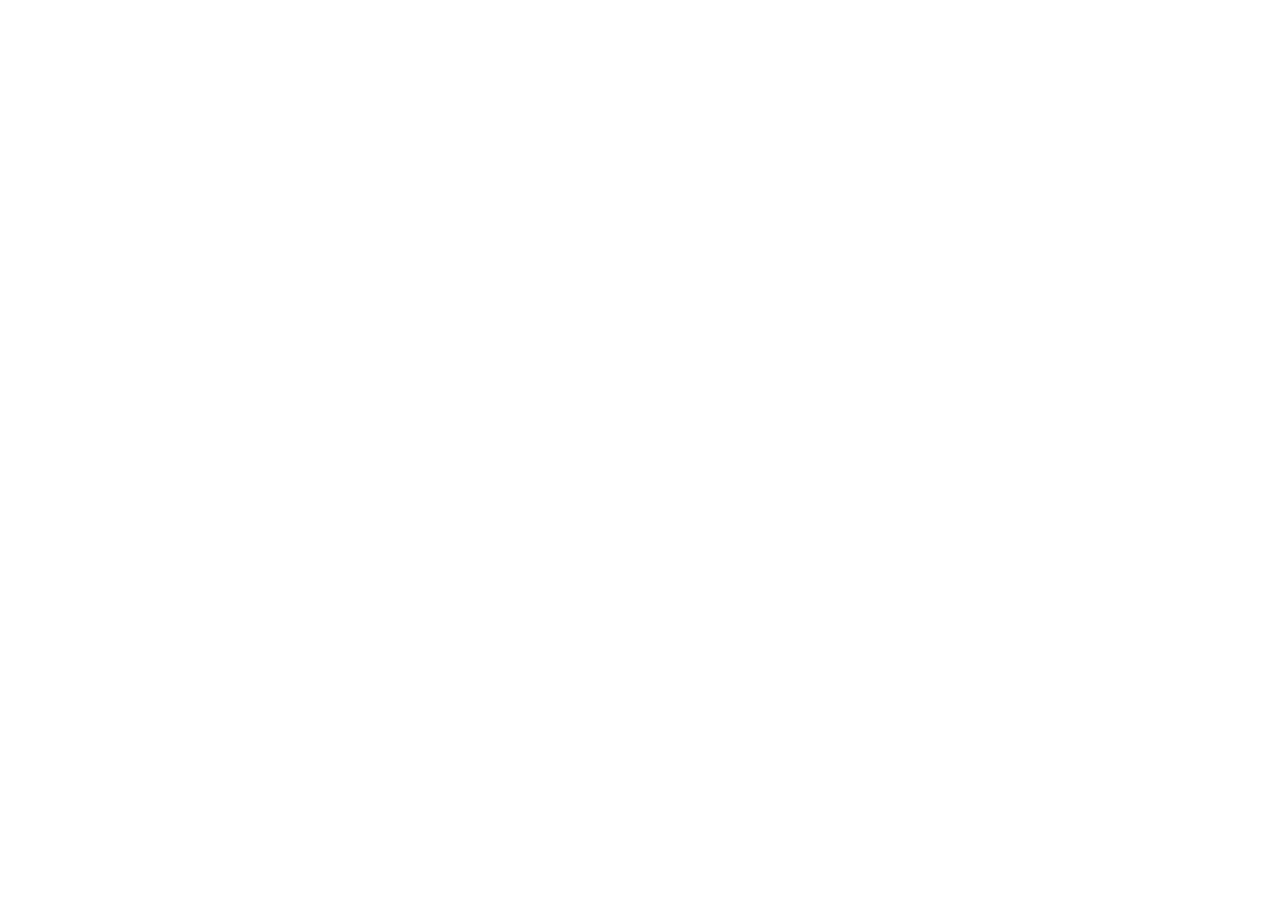
==== blog.html @ e7ef6cc8 "Se ha creado todas las paginas que contendrá nuestra web y el README.md" ====
<!DOCTYPE html>
<html lang="es">
<head>
    <meta charset="UTF-8">
    <meta name="viewport" content="width=device-width, initial-scale=1.0">
    <title></title>
</head>
<body>
   <header>
        
   </header>
   <main>

   </main>
   <footer>

   </footer> 
</body>
</html>
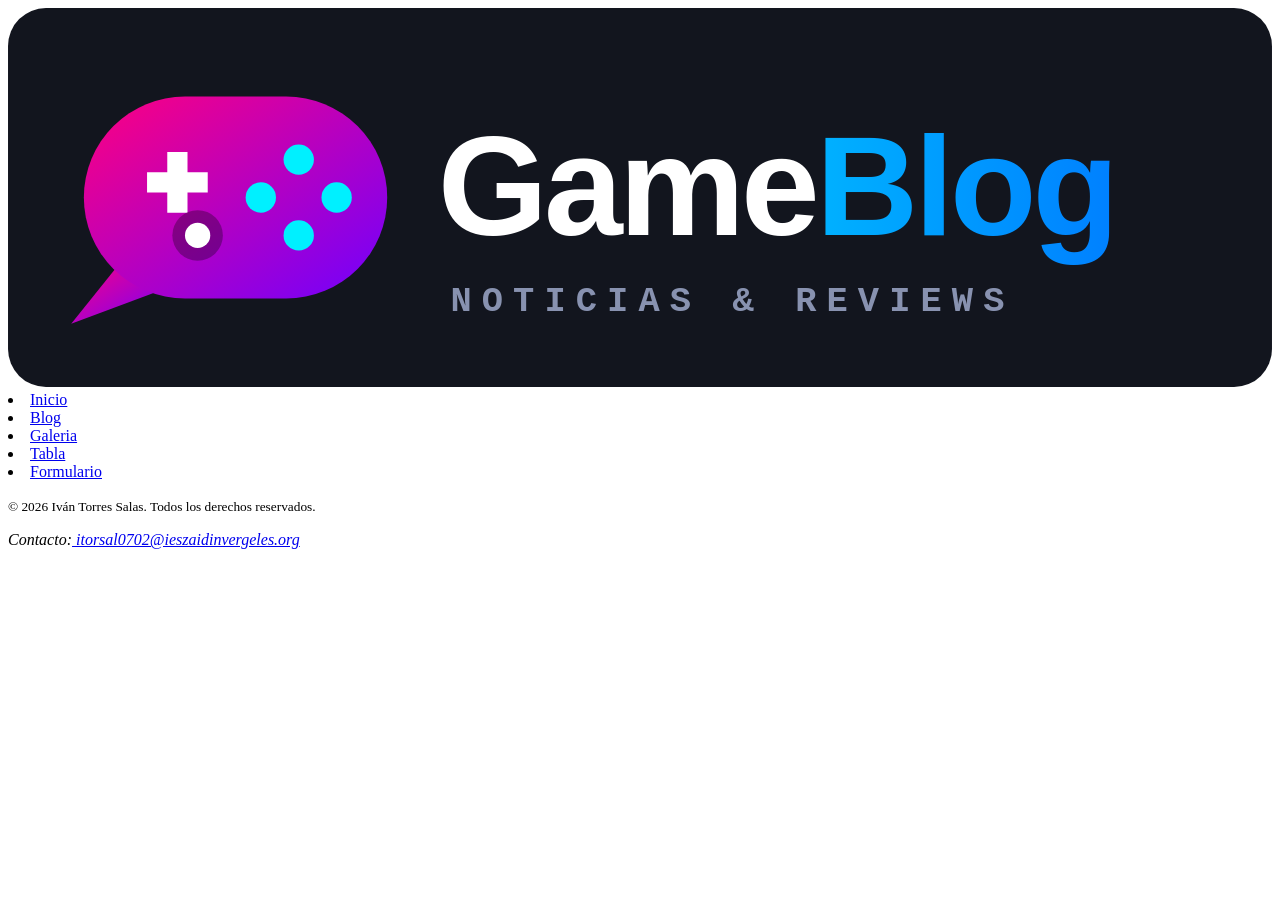
==== commit dbe32a9d: "Se ha creado el navegdor de la pagina, la cabecera y el pie de pagina de todas las paginas, tambiens" ====
--- a/blog.html
+++ b/blog.html
@@ -4,16 +4,29 @@
     <meta charset="UTF-8">
     <meta name="viewport" content="width=device-width, initial-scale=1.0">
     <title></title>
+    <link rel="icon" href="img/logo.svg">
 </head>
 <body>
    <header>
-        
+        <a href="index.html">
+            <img src="img/log.svg" alt="logo web">
+        </a>       
+        <nav>
+            <li><a href="index.html">Inicio</a></li>
+            <li><a href="blog.html">Blog</a></li>
+            <li><a href="galeria.html">Galeria</a></li>
+            <li><a href="tabla.html">Tabla</a></li>
+            <li><a href="formulario.html">Formulario</a></li>
+        </nav>
    </header>
    <main>
 
    </main>
    <footer>
-
+        <p><small>&copy; 2026 Iván Torres Salas. Todos los derechos reservados.</small></p>            
+        <address>
+            Contacto:<a href="mailto:itorsal0702@ieszaidinvergeles.org"> itorsal0702@ieszaidinvergeles.org</a>
+        </address>  
    </footer> 
 </body>
 </html>
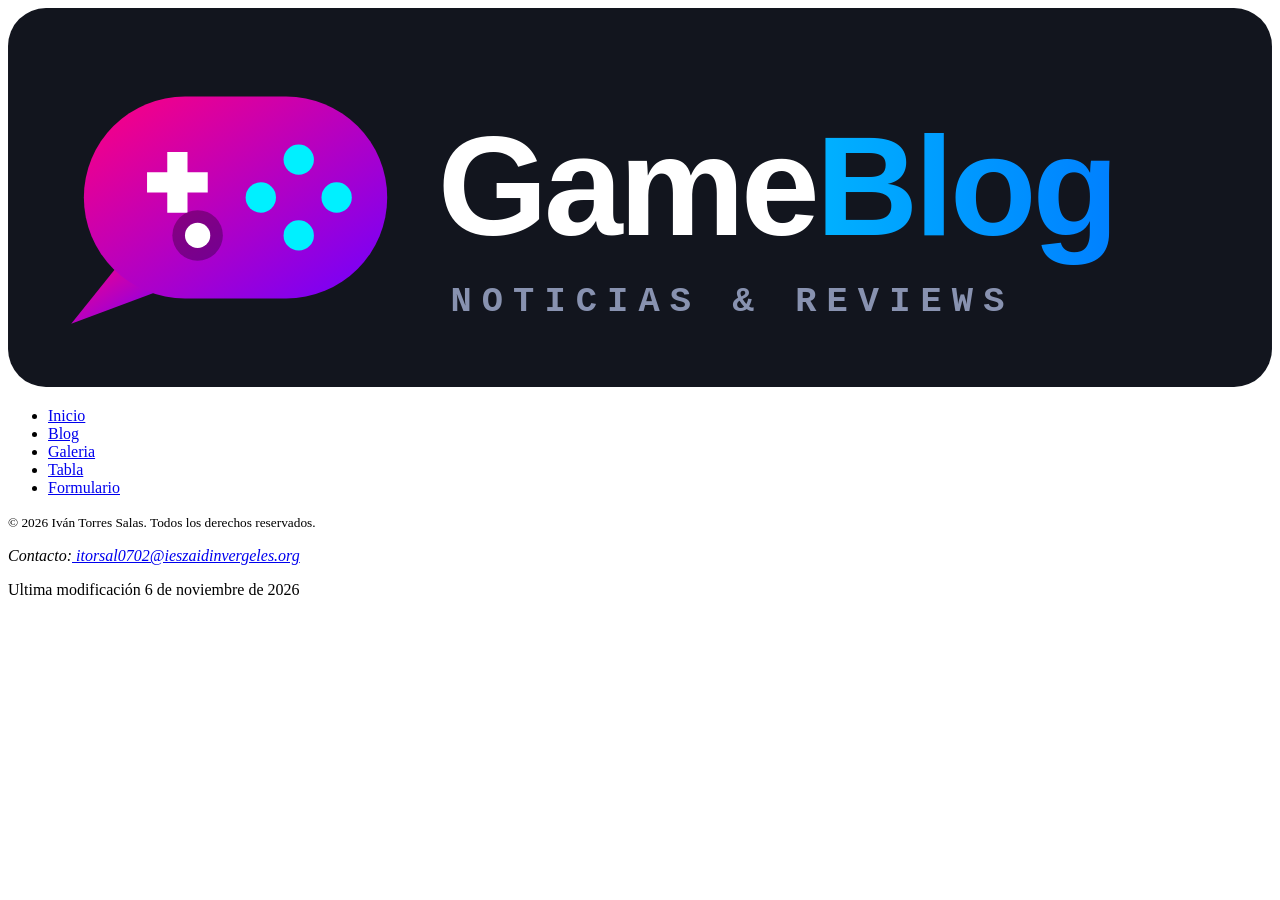
==== commit 7e004f44: "El navegador de la web ha sido arreglado y se ha completado los pies de pagina" ====
--- a/blog.html
+++ b/blog.html
@@ -12,11 +12,13 @@
             <img src="img/log.svg" alt="logo web">
         </a>       
         <nav>
-            <li><a href="index.html">Inicio</a></li>
-            <li><a href="blog.html">Blog</a></li>
-            <li><a href="galeria.html">Galeria</a></li>
-            <li><a href="tabla.html">Tabla</a></li>
-            <li><a href="formulario.html">Formulario</a></li>
+            <ul>
+                <li><a href="index.html">Inicio</a></li>
+                <li><a href="blog.html">Blog</a></li>
+                <li><a href="galeria.html">Galeria</a></li>
+                <li><a href="tabla.html">Tabla</a></li>
+                <li><a href="formulario.html">Formulario</a></li>
+            </ul>
         </nav>
    </header>
    <main>
@@ -26,7 +28,8 @@
         <p><small>&copy; 2026 Iván Torres Salas. Todos los derechos reservados.</small></p>            
         <address>
             Contacto:<a href="mailto:itorsal0702@ieszaidinvergeles.org"> itorsal0702@ieszaidinvergeles.org</a>
-        </address>  
+        </address>
+        <p>Ultima modificación <time datetime="06/11/2026">6 de noviembre de 2026</time></p> 
    </footer> 
 </body>
 </html>
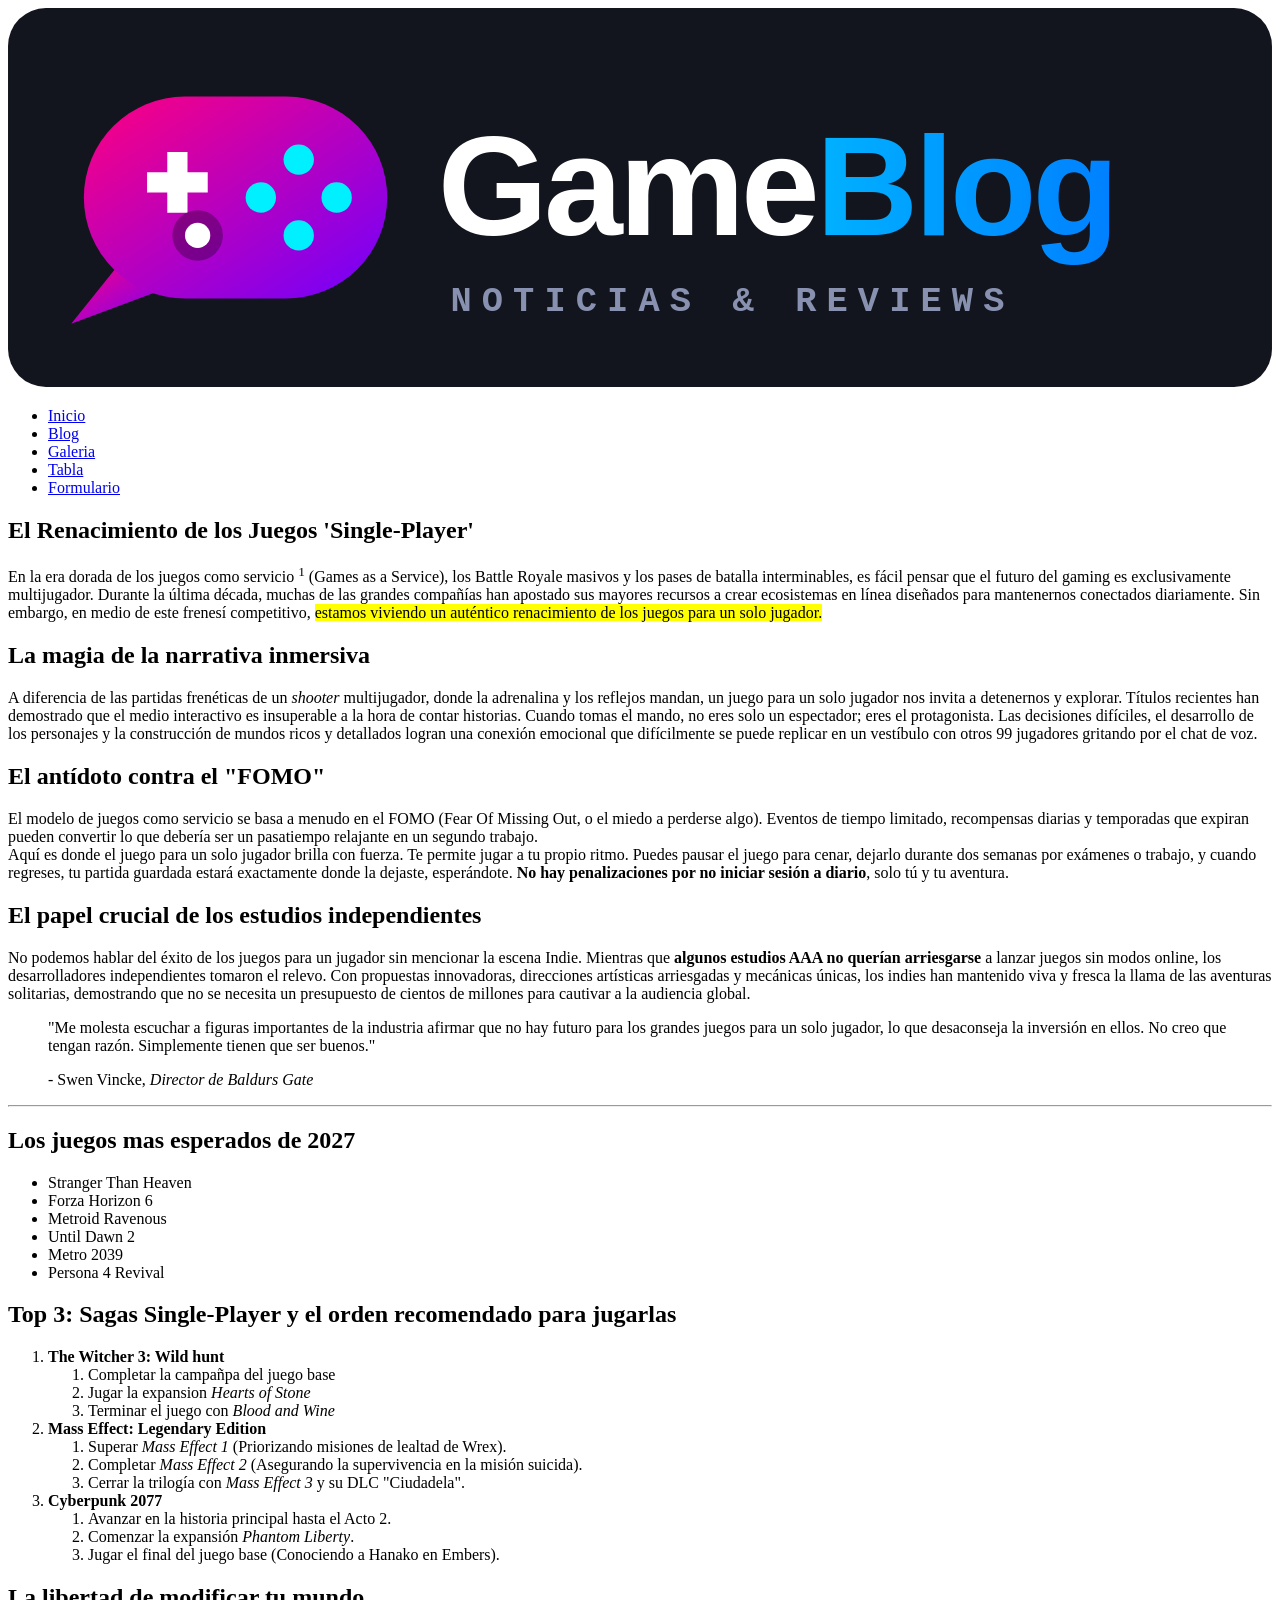
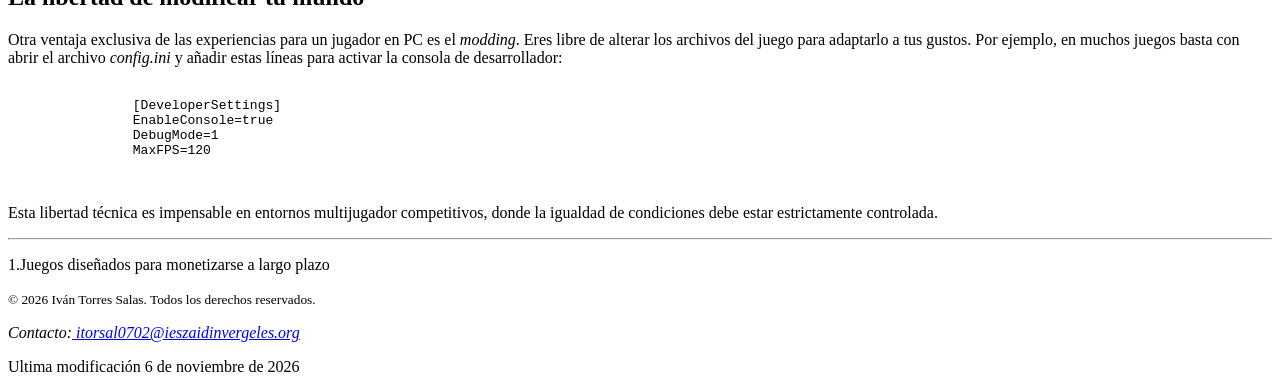
==== commit 012ae6ea: "Se ha creado la pagina de blog usando diversas etiquetas" ====
--- a/blog.html
+++ b/blog.html
@@ -1,16 +1,18 @@
 <!DOCTYPE html>
 <html lang="es">
+
 <head>
     <meta charset="UTF-8">
     <meta name="viewport" content="width=device-width, initial-scale=1.0">
     <title></title>
-    <link rel="icon" href="img/logo.svg">
+    <link rel="icon" href="img/favicon.svg">
 </head>
+
 <body>
-   <header>
+    <header>
         <a href="index.html">
             <img src="img/log.svg" alt="logo web">
-        </a>       
+        </a>
         <nav>
             <ul>
                 <li><a href="index.html">Inicio</a></li>
@@ -20,16 +22,136 @@
                 <li><a href="formulario.html">Formulario</a></li>
             </ul>
         </nav>
-   </header>
-   <main>
+    </header>
+    <main>
+        <article>
+            <header>
+                <h1>El Renacimiento de los Juegos 'Single-Player'</h1>
+                <p>En la era <span>dorada</span> de los juegos como servicio <sup>1</sup> (Games as a Service), los
+                    Battle Royale masivos y los
+                    pases de batalla interminables, es fácil pensar que el futuro del gaming es exclusivamente
+                    multijugador. Durante la última década, muchas de las grandes compañías han apostado sus mayores
+                    recursos a crear ecosistemas en línea diseñados para mantenernos conectados diariamente. Sin
+                    embargo, en medio de este frenesí competitivo, <mark>estamos viviendo un auténtico renacimiento de
+                        los
+                        juegos para un solo jugador.</mark></p>
+            </header>
+            <section>
+                <h2>La magia de la narrativa inmersiva</h2>
+                <p>A diferencia de las partidas frenéticas de un <i>shooter</i> multijugador, donde la adrenalina y los
+                    reflejos mandan, un juego para un solo jugador nos invita a detenernos y explorar. Títulos recientes
+                    han demostrado que el medio interactivo es insuperable a la hora de contar historias. Cuando tomas
+                    el mando, no eres solo un espectador; eres el protagonista. Las decisiones difíciles, el desarrollo
+                    de los personajes y la construcción de mundos ricos y detallados logran una conexión emocional que
+                    difícilmente se puede replicar en un vestíbulo con otros 99 jugadores gritando por el chat de voz.
+                </p>
+            </section>
+            <section>
+                <h2>El antídoto contra el "FOMO"</h2>
+                <p>
+                    El modelo de juegos como servicio se basa a menudo en el FOMO (Fear Of Missing Out, o el miedo a
+                    perderse algo). Eventos de tiempo limitado, recompensas diarias y temporadas que expiran pueden
+                    convertir lo que debería ser un pasatiempo relajante en un segundo trabajo.<br>
+                    Aquí es donde el juego para un solo jugador brilla con fuerza. Te permite jugar a tu propio ritmo.
+                    Puedes pausar el juego para cenar, dejarlo durante dos semanas por exámenes o trabajo, y cuando
+                    regreses, tu partida guardada estará exactamente donde la dejaste, esperándote. <strong>No hay
+                        penalizaciones por no iniciar sesión a diario</strong>, solo tú y tu aventura.
+                </p>
+            </section>
+            <section>
+                <h2>El papel crucial de los estudios independientes</h2>
+                <p>No podemos hablar del éxito de los juegos para un jugador sin mencionar la escena Indie. Mientras que
+                    <b>algunos estudios AAA no querían arriesgarse</b> a lanzar juegos sin modos online, los
+                    desarrolladores
+                    independientes tomaron el relevo. Con propuestas innovadoras, direcciones artísticas arriesgadas y
+                    mecánicas únicas, los indies han mantenido viva y fresca la llama de las aventuras solitarias,
+                    demostrando que no se necesita un presupuesto de cientos de millones para cautivar a la audiencia
+                    global.
+                </p>
+                <blockquote
+                    cite="https://es.ign.com/baldurs-gate-iii-1/214293/news/los-juegos-single-player-no-estan-muertos-el-jefe-de-baldurs-gate-3-defiende-el-formato">
+                    <p>
+                        "Me molesta escuchar a figuras importantes de la industria afirmar que no hay futuro para los
+                        grandes juegos para un solo jugador, lo que desaconseja la inversión en ellos. No creo que
+                        tengan razón. Simplemente tienen que ser buenos."
+                    </p>
+                    <p>- Swen Vincke, <cite>Director de Baldurs Gate</cite></p>
+                </blockquote>
+            </section>
+            <hr>
 
-   </main>
-   <footer>
-        <p><small>&copy; 2026 Iván Torres Salas. Todos los derechos reservados.</small></p>            
+        </article>
+        <section>
+            <h2>Los juegos mas esperados de 2027</h2>
+            <ul>
+                <li>Stranger Than Heaven</li>
+                <li>Forza Horizon 6</li>
+                <li>Metroid Ravenous</li>
+                <li>Until Dawn 2</li>
+                <li>Metro 2039</li>
+                <li>Persona 4 Revival</li>
+            </ul>
+        </section>
+        <section>
+            <h2>Top 3: Sagas Single-Player y el orden recomendado para jugarlas</h2>
+            <ol>
+                <li>
+                    <strong>The Witcher 3: Wild hunt</strong>
+                    <ol>
+                        <li>Completar la campañpa del juego base</li>
+                        <li>Jugar la expansion <em>Hearts of Stone</em></li>
+                        <li>Terminar el juego con <em>Blood and Wine</em></li>
+                    </ol>
+                </li>
+                <li>
+                    <strong>Mass Effect: Legendary Edition</strong>
+                    <ol>
+                        <li>Superar <em>Mass Effect 1</em> (Priorizando misiones de lealtad de Wrex).</li>
+                        <li>Completar <em>Mass Effect 2</em> (Asegurando la supervivencia en la misión suicida).</li>
+                        <li>Cerrar la trilogía con <em>Mass Effect 3</em> y su DLC "Ciudadela".</li>
+                    </ol>
+                </li>
+                <li>
+                    <strong>Cyberpunk 2077</strong>
+                    <ol>
+                        <li>Avanzar en la historia principal hasta el Acto 2.</li>
+                        <li>Comenzar la expansión <em>Phantom Liberty</em>.</li>
+                        <li>Jugar el final del juego base (Conociendo a Hanako en Embers).</li>
+                    </ol>
+                </li>
+            </ol>
+        </section>
+        <section>
+            <h2>La libertad de modificar tu mundo</h2>
+            <p>Otra ventaja exclusiva de las experiencias para un jugador en PC es el <em>modding</em>. Eres libre
+                de alterar los archivos del juego para adaptarlo a tus gustos. Por ejemplo, en muchos juegos basta
+                con abrir el archivo <em>config.ini</em> y añadir estas líneas para activar la consola de
+                desarrollador:</p>
+
+            <pre>
+                <code>
+                [DeveloperSettings]
+                EnableConsole=true
+                DebugMode=1
+                MaxFPS=120
+                </code>
+            </pre>
+
+            <p>
+                Esta libertad técnica es impensable en entornos multijugador competitivos, donde la igualdad de
+                condiciones debe estar estrictamente controlada.
+            </p>
+        </section>
+    </main>
+    <hr>
+    <footer>
+        <p>1.Juegos diseñados para monetizarse a largo plazo</p>
+        <p><small>&copy; 2026 Iván Torres Salas. Todos los derechos reservados.</small></p>
         <address>
             Contacto:<a href="mailto:itorsal0702@ieszaidinvergeles.org"> itorsal0702@ieszaidinvergeles.org</a>
         </address>
-        <p>Ultima modificación <time datetime="06/11/2026">6 de noviembre de 2026</time></p> 
-   </footer> 
+        <p>Ultima modificación <time datetime="06-11-2026">6 de noviembre de 2026</time></p>
+    </footer>
 </body>
+
 </html>
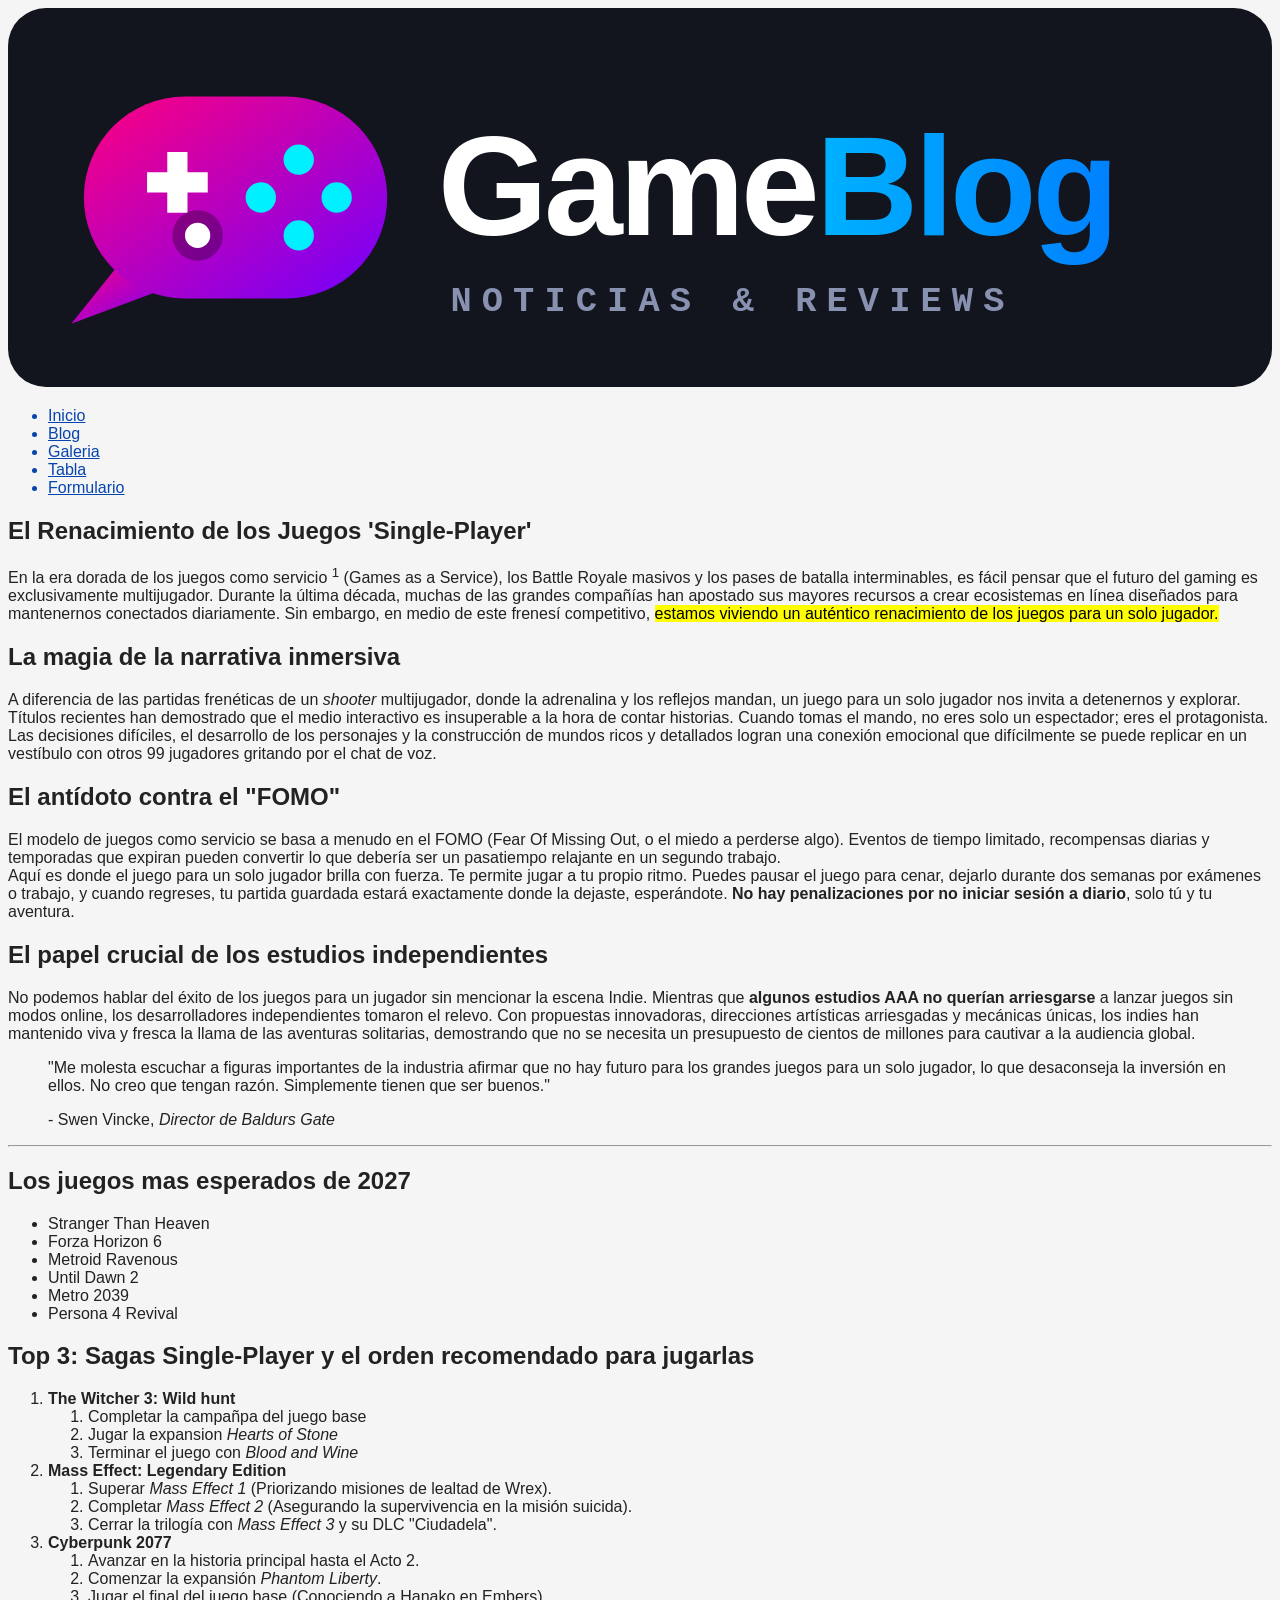
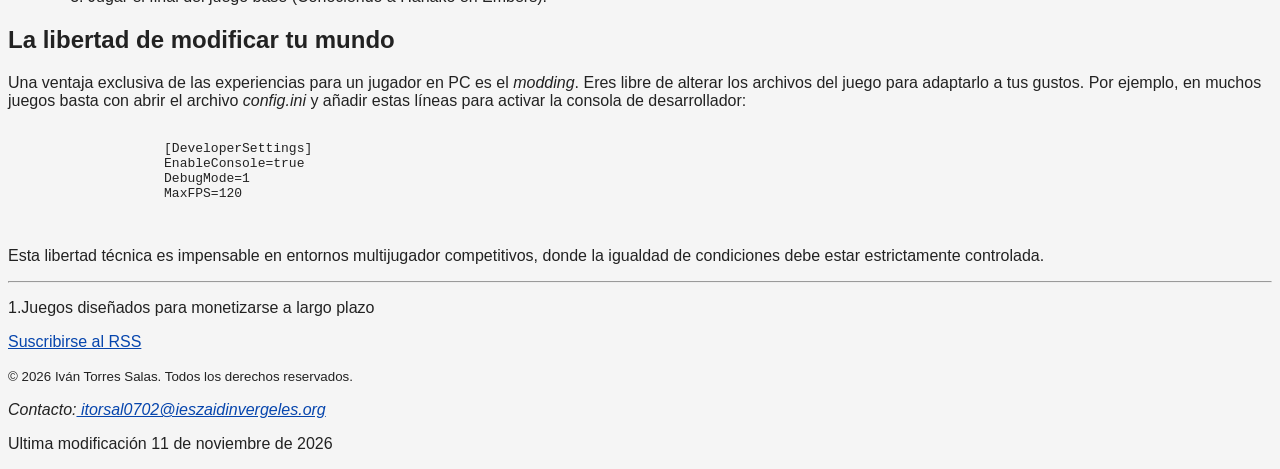
==== commit 2d184827: "Se ha validado todos los archivos .html y .css" ====
--- a/blog.html
+++ b/blog.html
@@ -1,157 +1,159 @@
 <!DOCTYPE html>
 <html lang="es">
+    <head>
+        <meta charset="UTF-8">
+        <meta name="viewport" content="width=device-width, initial-scale=1.0">
+        <title>Noticias</title>
+        <link rel="icon" href="img/favicon.svg">
+        <link rel="stylesheet" href="css/estilos.css">
+        <link rel="alternate" type="application/rss+xml" title="RSS de Mi Web de Videojuegos" href="rss.xml">
+    </head>
 
-<head>
-    <meta charset="UTF-8">
-    <meta name="viewport" content="width=device-width, initial-scale=1.0">
-    <title></title>
-    <link rel="icon" href="img/favicon.svg">
-</head>
+    <body>
+        <header>
+            <a href="index.html">
+                <img src="img/log.svg" alt="logo web">
+            </a>
+            <nav>
+                <ul>
+                    <li><a href="index.html">Inicio</a></li>
+                    <li><a href="blog.html">Blog</a></li>
+                    <li><a href="galeria.html">Galeria</a></li>
+                    <li><a href="tabla.html">Tabla</a></li>
+                    <li><a href="formulario.html">Formulario</a></li>
+                </ul>
+            </nav>
+        </header>
+        <main>
+            <article>
+                <header>
+                    <h1>El Renacimiento de los Juegos 'Single-Player'</h1>
+                    <p>En la era <span>dorada</span> de los juegos como servicio <sup>1</sup> (Games as a Service), los
+                        Battle Royale masivos y los
+                        pases de batalla interminables, es fácil pensar que el futuro del gaming es exclusivamente
+                        multijugador. Durante la última década, muchas de las grandes compañías han apostado sus mayores
+                        recursos a crear ecosistemas en línea diseñados para mantenernos conectados diariamente. Sin
+                        embargo, en medio de este frenesí competitivo, <mark>estamos viviendo un auténtico renacimiento de
+                            los
+                            juegos para un solo jugador.</mark></p>
+                </header>
+                <section>
+                    <h2>La magia de la narrativa inmersiva</h2>
+                    <p>A diferencia de las partidas frenéticas de un <i>shooter</i> multijugador, donde la adrenalina y los
+                        reflejos mandan, un juego para un solo jugador nos invita a detenernos y explorar. Títulos recientes
+                        han demostrado que el medio interactivo es insuperable a la hora de contar historias. Cuando tomas
+                        el mando, no eres solo un espectador; eres el protagonista. Las decisiones difíciles, el desarrollo
+                        de los personajes y la construcción de mundos ricos y detallados logran una conexión emocional que
+                        difícilmente se puede replicar en un vestíbulo con otros 99 jugadores gritando por el chat de voz.
+                    </p>
+                </section>
+                <section>
+                    <h2>El antídoto contra el "FOMO"</h2>
+                    <p>
+                        El modelo de juegos como servicio se basa a menudo en el FOMO (Fear Of Missing Out, o el miedo a
+                        perderse algo). Eventos de tiempo limitado, recompensas diarias y temporadas que expiran pueden
+                        convertir lo que debería ser un pasatiempo relajante en un segundo trabajo.<br>
+                        Aquí es donde el juego para un solo jugador brilla con fuerza. Te permite jugar a tu propio ritmo.
+                        Puedes pausar el juego para cenar, dejarlo durante dos semanas por exámenes o trabajo, y cuando
+                        regreses, tu partida guardada estará exactamente donde la dejaste, esperándote. <strong>No hay
+                            penalizaciones por no iniciar sesión a diario</strong>, solo tú y tu aventura.
+                    </p>
+                </section>
+                <section>
+                    <h2>El papel crucial de los estudios independientes</h2>
+                    <p>No podemos hablar del éxito de los juegos para un jugador sin mencionar la escena Indie. Mientras que
+                        <b>algunos estudios AAA no querían arriesgarse</b> a lanzar juegos sin modos online, los
+                        desarrolladores
+                        independientes tomaron el relevo. Con propuestas innovadoras, direcciones artísticas arriesgadas y
+                        mecánicas únicas, los indies han mantenido viva y fresca la llama de las aventuras solitarias,
+                        demostrando que no se necesita un presupuesto de cientos de millones para cautivar a la audiencia
+                        global.
+                    </p>
+                    <blockquote
+                        cite="https://es.ign.com/baldurs-gate-iii-1/214293/news/los-juegos-single-player-no-estan-muertos-el-jefe-de-baldurs-gate-3-defiende-el-formato">
+                        <p>
+                            "Me molesta escuchar a figuras importantes de la industria afirmar que no hay futuro para los
+                            grandes juegos para un solo jugador, lo que desaconseja la inversión en ellos. No creo que
+                            tengan razón. Simplemente tienen que ser buenos."
+                        </p>
+                        <p>- Swen Vincke, <cite>Director de Baldurs Gate</cite></p>
+                    </blockquote>
+                </section>
+                <hr>
 
-<body>
-    <header>
-        <a href="index.html">
-            <img src="img/log.svg" alt="logo web">
-        </a>
-        <nav>
-            <ul>
-                <li><a href="index.html">Inicio</a></li>
-                <li><a href="blog.html">Blog</a></li>
-                <li><a href="galeria.html">Galeria</a></li>
-                <li><a href="tabla.html">Tabla</a></li>
-                <li><a href="formulario.html">Formulario</a></li>
-            </ul>
-        </nav>
-    </header>
-    <main>
-        <article>
-            <header>
-                <h1>El Renacimiento de los Juegos 'Single-Player'</h1>
-                <p>En la era <span>dorada</span> de los juegos como servicio <sup>1</sup> (Games as a Service), los
-                    Battle Royale masivos y los
-                    pases de batalla interminables, es fácil pensar que el futuro del gaming es exclusivamente
-                    multijugador. Durante la última década, muchas de las grandes compañías han apostado sus mayores
-                    recursos a crear ecosistemas en línea diseñados para mantenernos conectados diariamente. Sin
-                    embargo, en medio de este frenesí competitivo, <mark>estamos viviendo un auténtico renacimiento de
-                        los
-                        juegos para un solo jugador.</mark></p>
-            </header>
+            </article>
             <section>
-                <h2>La magia de la narrativa inmersiva</h2>
-                <p>A diferencia de las partidas frenéticas de un <i>shooter</i> multijugador, donde la adrenalina y los
-                    reflejos mandan, un juego para un solo jugador nos invita a detenernos y explorar. Títulos recientes
-                    han demostrado que el medio interactivo es insuperable a la hora de contar historias. Cuando tomas
-                    el mando, no eres solo un espectador; eres el protagonista. Las decisiones difíciles, el desarrollo
-                    de los personajes y la construcción de mundos ricos y detallados logran una conexión emocional que
-                    difícilmente se puede replicar en un vestíbulo con otros 99 jugadores gritando por el chat de voz.
+                <h2>Los juegos mas esperados de 2027</h2>
+                <ul>
+                    <li>Stranger Than Heaven</li>
+                    <li>Forza Horizon 6</li>
+                    <li>Metroid Ravenous</li>
+                    <li>Until Dawn 2</li>
+                    <li>Metro 2039</li>
+                    <li>Persona 4 Revival</li>
+                </ul>
+            </section>
+            <section>
+                <h2>Top 3: Sagas Single-Player y el orden recomendado para jugarlas</h2>
+                <ol>
+                    <li>
+                        <strong>The Witcher 3: Wild hunt</strong>
+                        <ol>
+                            <li>Completar la campañpa del juego base</li>
+                            <li>Jugar la expansion <em>Hearts of Stone</em></li>
+                            <li>Terminar el juego con <em>Blood and Wine</em></li>
+                        </ol>
+                    </li>
+                    <li>
+                        <strong>Mass Effect: Legendary Edition</strong>
+                        <ol>
+                            <li>Superar <em>Mass Effect 1</em> (Priorizando misiones de lealtad de Wrex).</li>
+                            <li>Completar <em>Mass Effect 2</em> (Asegurando la supervivencia en la misión suicida).</li>
+                            <li>Cerrar la trilogía con <em>Mass Effect 3</em> y su DLC "Ciudadela".</li>
+                        </ol>
+                    </li>
+                    <li>
+                        <strong>Cyberpunk 2077</strong>
+                        <ol>
+                            <li>Avanzar en la historia principal hasta el Acto 2.</li>
+                            <li>Comenzar la expansión <em>Phantom Liberty</em>.</li>
+                            <li>Jugar el final del juego base (Conociendo a Hanako en Embers).</li>
+                        </ol>
+                    </li>
+                </ol>
+            </section>
+            <section>
+                <h2>La libertad de modificar tu mundo</h2>
+                <p>Una ventaja exclusiva de las experiencias para un jugador en PC es el <em>modding</em>. Eres libre
+                    de alterar los archivos del juego para adaptarlo a tus gustos. Por ejemplo, en muchos juegos basta
+                    con abrir el archivo <em>config.ini</em> y añadir estas líneas para activar la consola de
+                    desarrollador:</p>
+
+                <pre>
+                    <code>
+                    [DeveloperSettings]
+                    EnableConsole=true
+                    DebugMode=1
+                    MaxFPS=120
+                    </code>
+                </pre>
+
+                <p>
+                    Esta libertad técnica es impensable en entornos multijugador competitivos, donde la igualdad de
+                    condiciones debe estar estrictamente controlada.
                 </p>
             </section>
-            <section>
-                <h2>El antídoto contra el "FOMO"</h2>
-                <p>
-                    El modelo de juegos como servicio se basa a menudo en el FOMO (Fear Of Missing Out, o el miedo a
-                    perderse algo). Eventos de tiempo limitado, recompensas diarias y temporadas que expiran pueden
-                    convertir lo que debería ser un pasatiempo relajante en un segundo trabajo.<br>
-                    Aquí es donde el juego para un solo jugador brilla con fuerza. Te permite jugar a tu propio ritmo.
-                    Puedes pausar el juego para cenar, dejarlo durante dos semanas por exámenes o trabajo, y cuando
-                    regreses, tu partida guardada estará exactamente donde la dejaste, esperándote. <strong>No hay
-                        penalizaciones por no iniciar sesión a diario</strong>, solo tú y tu aventura.
-                </p>
-            </section>
-            <section>
-                <h2>El papel crucial de los estudios independientes</h2>
-                <p>No podemos hablar del éxito de los juegos para un jugador sin mencionar la escena Indie. Mientras que
-                    <b>algunos estudios AAA no querían arriesgarse</b> a lanzar juegos sin modos online, los
-                    desarrolladores
-                    independientes tomaron el relevo. Con propuestas innovadoras, direcciones artísticas arriesgadas y
-                    mecánicas únicas, los indies han mantenido viva y fresca la llama de las aventuras solitarias,
-                    demostrando que no se necesita un presupuesto de cientos de millones para cautivar a la audiencia
-                    global.
-                </p>
-                <blockquote
-                    cite="https://es.ign.com/baldurs-gate-iii-1/214293/news/los-juegos-single-player-no-estan-muertos-el-jefe-de-baldurs-gate-3-defiende-el-formato">
-                    <p>
-                        "Me molesta escuchar a figuras importantes de la industria afirmar que no hay futuro para los
-                        grandes juegos para un solo jugador, lo que desaconseja la inversión en ellos. No creo que
-                        tengan razón. Simplemente tienen que ser buenos."
-                    </p>
-                    <p>- Swen Vincke, <cite>Director de Baldurs Gate</cite></p>
-                </blockquote>
-            </section>
-            <hr>
-
-        </article>
-        <section>
-            <h2>Los juegos mas esperados de 2027</h2>
-            <ul>
-                <li>Stranger Than Heaven</li>
-                <li>Forza Horizon 6</li>
-                <li>Metroid Ravenous</li>
-                <li>Until Dawn 2</li>
-                <li>Metro 2039</li>
-                <li>Persona 4 Revival</li>
-            </ul>
-        </section>
-        <section>
-            <h2>Top 3: Sagas Single-Player y el orden recomendado para jugarlas</h2>
-            <ol>
-                <li>
-                    <strong>The Witcher 3: Wild hunt</strong>
-                    <ol>
-                        <li>Completar la campañpa del juego base</li>
-                        <li>Jugar la expansion <em>Hearts of Stone</em></li>
-                        <li>Terminar el juego con <em>Blood and Wine</em></li>
-                    </ol>
-                </li>
-                <li>
-                    <strong>Mass Effect: Legendary Edition</strong>
-                    <ol>
-                        <li>Superar <em>Mass Effect 1</em> (Priorizando misiones de lealtad de Wrex).</li>
-                        <li>Completar <em>Mass Effect 2</em> (Asegurando la supervivencia en la misión suicida).</li>
-                        <li>Cerrar la trilogía con <em>Mass Effect 3</em> y su DLC "Ciudadela".</li>
-                    </ol>
-                </li>
-                <li>
-                    <strong>Cyberpunk 2077</strong>
-                    <ol>
-                        <li>Avanzar en la historia principal hasta el Acto 2.</li>
-                        <li>Comenzar la expansión <em>Phantom Liberty</em>.</li>
-                        <li>Jugar el final del juego base (Conociendo a Hanako en Embers).</li>
-                    </ol>
-                </li>
-            </ol>
-        </section>
-        <section>
-            <h2>La libertad de modificar tu mundo</h2>
-            <p>Otra ventaja exclusiva de las experiencias para un jugador en PC es el <em>modding</em>. Eres libre
-                de alterar los archivos del juego para adaptarlo a tus gustos. Por ejemplo, en muchos juegos basta
-                con abrir el archivo <em>config.ini</em> y añadir estas líneas para activar la consola de
-                desarrollador:</p>
-
-            <pre>
-                <code>
-                [DeveloperSettings]
-                EnableConsole=true
-                DebugMode=1
-                MaxFPS=120
-                </code>
-            </pre>
-
-            <p>
-                Esta libertad técnica es impensable en entornos multijugador competitivos, donde la igualdad de
-                condiciones debe estar estrictamente controlada.
-            </p>
-        </section>
-    </main>
-    <hr>
-    <footer>
-        <p>1.Juegos diseñados para monetizarse a largo plazo</p>
-        <p><small>&copy; 2026 Iván Torres Salas. Todos los derechos reservados.</small></p>
-        <address>
-            Contacto:<a href="mailto:itorsal0702@ieszaidinvergeles.org"> itorsal0702@ieszaidinvergeles.org</a>
-        </address>
-        <p>Ultima modificación <time datetime="06-11-2026">6 de noviembre de 2026</time></p>
-    </footer>
-</body>
+        </main>
+        <hr>
+        <footer>
+            <p>1.Juegos diseñados para monetizarse a largo plazo</p>
+            <a href="./rss.xml" target="_blank" title="Nuestras noticias en RSS">Suscribirse al RSS</a>
+            <p><small>&copy; 2026 Iván Torres Salas. Todos los derechos reservados.</small></p>
+            <address>
+                Contacto:<a href="mailto:itorsal0702@ieszaidinvergeles.org"> itorsal0702@ieszaidinvergeles.org</a>
+            </address>
+            <p>Ultima modificación <time datetime="2026-11-11">11 de noviembre de 2026</time></p>
+        </footer>
+    </body>
 
 </html>
--- a/css/estilos.css
+++ b/css/estilos.css
@@ -0,0 +1,54 @@
+body {
+    font-family: Arial, sans-serif;
+    color: #222;
+    background-color: #f5f5f5;
+}
+
+nav ,a {
+    color: #0645ad;
+}
+
+img, video, iframe {
+    max-width: 100%;
+}
+
+table {
+    border-collapse: collapse;
+}
+
+th,
+td {
+    padding: 0.5rem;
+    border: 1px solid #333;
+}
+
+fieldset {
+    margin-bottom: 1rem;
+}
+
+body {
+    font-family: Arial, sans-serif;
+    color: #222;
+    background-color: #f5f5f5;
+}
+
+nav a {
+    color: #0645ad;
+}
+
+img, video, iframe {
+    max-width: 100%;
+}
+
+table {
+    border-collapse: collapse;
+}
+
+th, td {
+    padding: 0.5rem;
+    border: 1px solid #333;
+}
+
+fieldset {
+    margin-bottom: 1rem;
+}
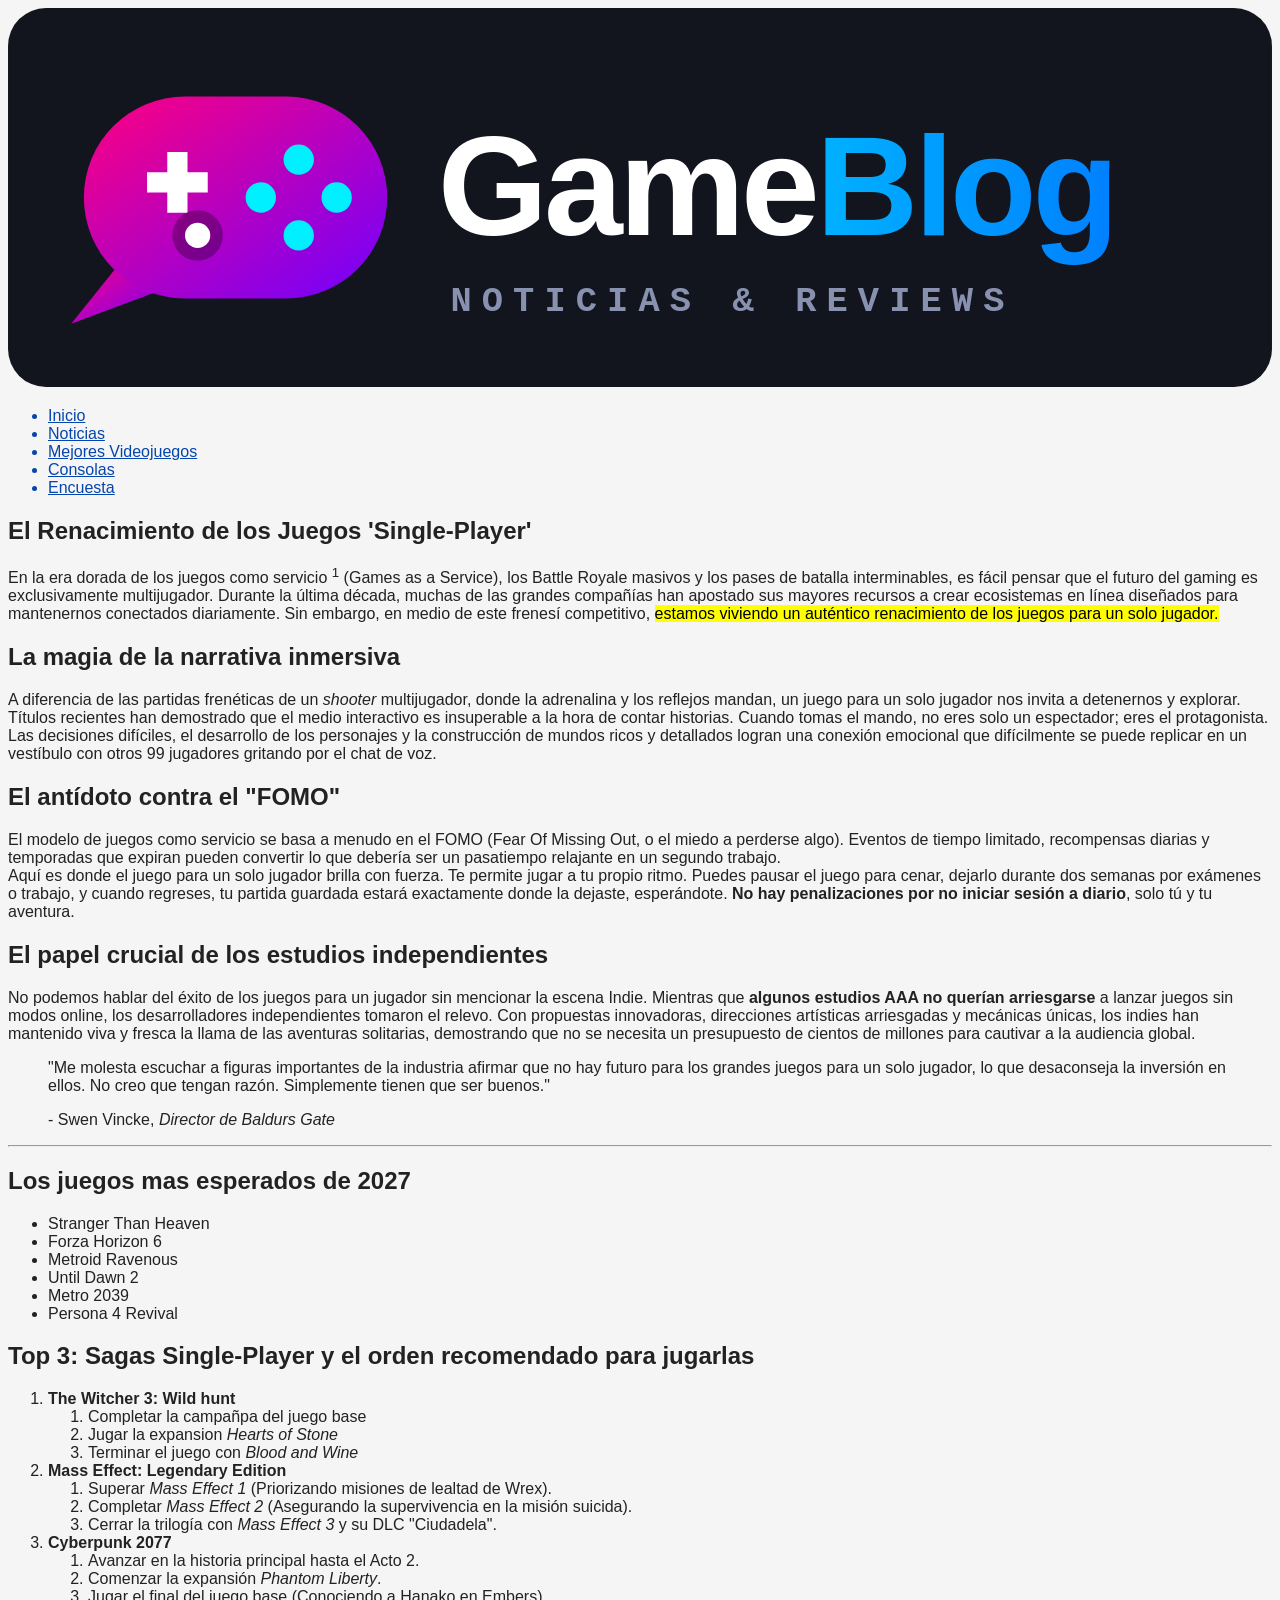
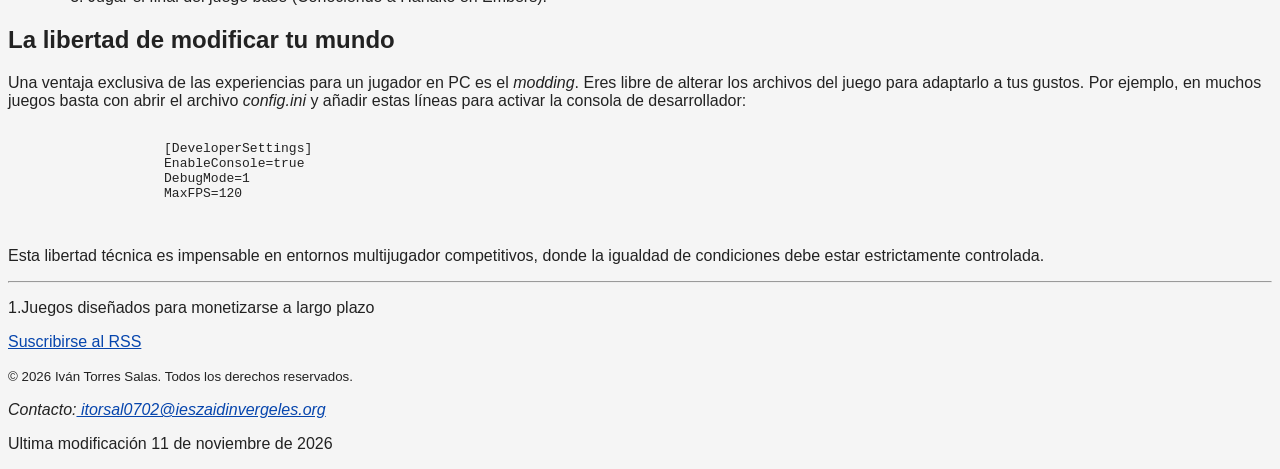
==== commit 24eb4b09: "Se ha cambiado el navegador y validado el rss" ====
--- a/blog.html
+++ b/blog.html
@@ -14,15 +14,15 @@
             <a href="index.html">
                 <img src="img/log.svg" alt="logo web">
             </a>
-            <nav>
-                <ul>
-                    <li><a href="index.html">Inicio</a></li>
-                    <li><a href="blog.html">Blog</a></li>
-                    <li><a href="galeria.html">Galeria</a></li>
-                    <li><a href="tabla.html">Tabla</a></li>
-                    <li><a href="formulario.html">Formulario</a></li>
-                </ul>
-            </nav>
+        <nav>
+            <ul>
+                <li><a href="index.html">Inicio</a></li>
+                <li><a href="blog.html">Noticias</a></li>
+                <li><a href="galeria.html">Mejores Videojuegos</a></li>
+                <li><a href="tabla.html">Consolas</a></li>
+                <li><a href="formulario.html">Encuesta</a></li>
+            </ul>
+        </nav>
         </header>
         <main>
             <article>
